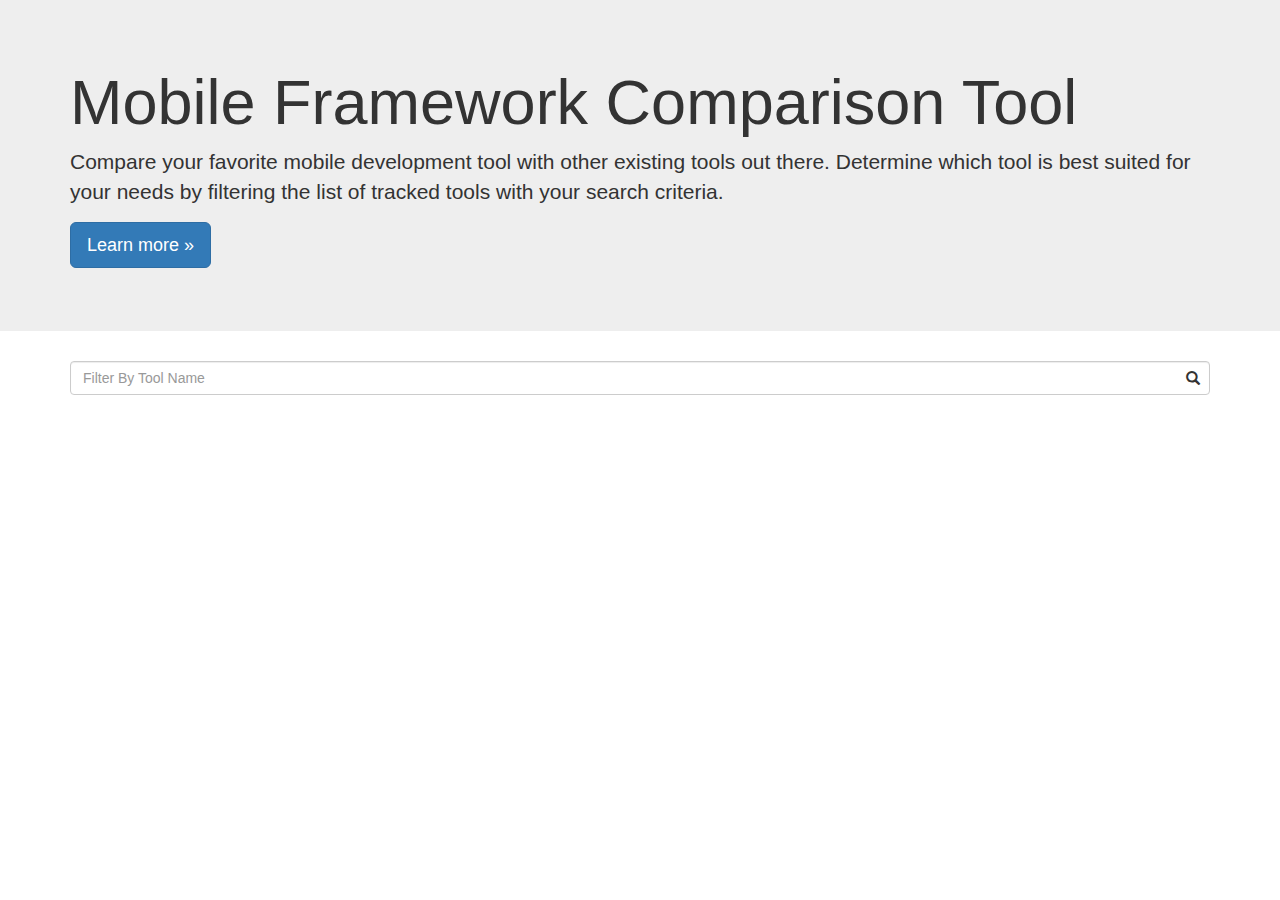
==== data/index_template.html @ 630821cd "Added framework commandline cms. Add new frameworks." ====
<!DOCTYPE html>
<html lang="en">
  <head>
    <title>DecisionTree</title>
    <meta charset="utf-8"> 
    <meta name="viewport" content="width=device-width, initial-scale=1">

    <link rel="stylesheet" href="http://maxcdn.bootstrapcdn.com/bootstrap/3.3.7/css/bootstrap.min.css" integrity="sha384-BVYiiSIFeK1dGmJRAkycuHAHRg32OmUcww7on3RYdg4Va+PmSTsz/K68vbdEjh4u" crossorigin="anonymous"/>
    <link rel="stylesheet" href="css/decisionTree.css" type="text/css"/>

    <!-- Remote scripts -->
    <script src="https://ajax.googleapis.com/ajax/libs/jquery/1.12.4/jquery.min.js"></script>
    <script src="http://maxcdn.bootstrapcdn.com/bootstrap/3.3.7/js/bootstrap.min.js" integrity="sha384-Tc5IQib027qvyjSMfHjOMaLkfuWVxZxUPnCJA7l2mCWNIpG9mGCD8wGNIcPD7Txa" crossorigin="anonymous"></script>
    <script src="https://cdn.datatables.net/1.10.12/js/jquery.dataTables.min.js"></script>

    <!-- Local scripts -->
    <script src="js/decisionTree.js"></script>

  </head>

  <body>
    <!-- HEADER -->
    <div class="jumbotron">
      <div class="container">
        <h1>Mobile Framework Comparison Tool</h1>
        <p>Compare your favorite mobile development tool with other existing tools out there. Determine which tool is best suited for your needs by filtering the list of tracked tools with your search criteria.</p>
        <p><a class="btn btn-primary btn-lg" href="#" role="button">Learn more &raquo;</a></p>
      </div>
    </div>
    <!--------------------------------------------------------->
    <!-- BODY -->
    <div class="container">
      <div class="row">
        <div class="col-md-12">
          <!-- SEARCH BOX -->
          <div class="form-group has-feedback">
            <input id="filter" type="search" placeholder="Filter By Tool Name" class="form-control">
            <i class="glyphicon glyphicon-search form-control-feedback"></i>
          </div>
        </div>
      </div>
      <div class="row">
        <div class="col-md-3 placeholder">
          
        </div>
        <div class="col-md-9 placeholder">
          
          <h2 id="msg" hidden>No framework fits the search criteria. Please refine your search input.</h2>
        </div>
      </div>
    </div>

  </body>
  
</html>
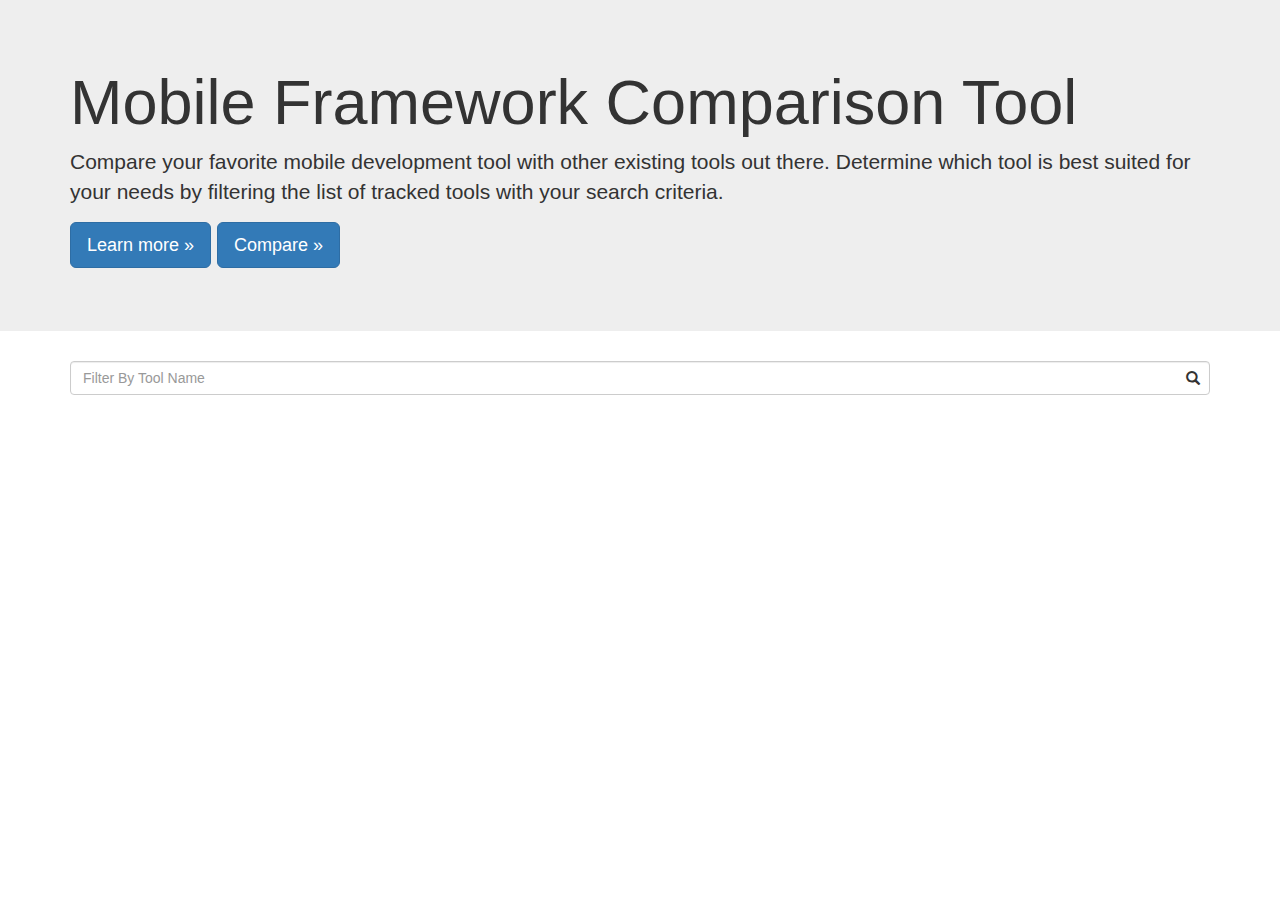
==== commit 16e3aef5: "Add first steps of compare page" ====
--- a/data/index_template.html
+++ b/data/index_template.html
@@ -11,7 +11,6 @@
     <!-- Remote scripts -->
     <script src="https://ajax.googleapis.com/ajax/libs/jquery/1.12.4/jquery.min.js"></script>
     <script src="http://maxcdn.bootstrapcdn.com/bootstrap/3.3.7/js/bootstrap.min.js" integrity="sha384-Tc5IQib027qvyjSMfHjOMaLkfuWVxZxUPnCJA7l2mCWNIpG9mGCD8wGNIcPD7Txa" crossorigin="anonymous"></script>
-    <script src="https://cdn.datatables.net/1.10.12/js/jquery.dataTables.min.js"></script>
 
     <!-- Local scripts -->
     <script src="js/decisionTree.js"></script>
@@ -24,7 +23,10 @@
       <div class="container">
         <h1>Mobile Framework Comparison Tool</h1>
         <p>Compare your favorite mobile development tool with other existing tools out there. Determine which tool is best suited for your needs by filtering the list of tracked tools with your search criteria.</p>
-        <p><a class="btn btn-primary btn-lg" href="#" role="button">Learn more &raquo;</a></p>
+        <p>
+          <a class="btn btn-primary btn-lg" href="html/about.html" role="button">Learn more &raquo;</a>
+          <a class="btn btn-primary btn-lg" href="html/compare.html" role="button">Compare &raquo;</a>  
+        </p>
       </div>
     </div>
     <!--------------------------------------------------------->
